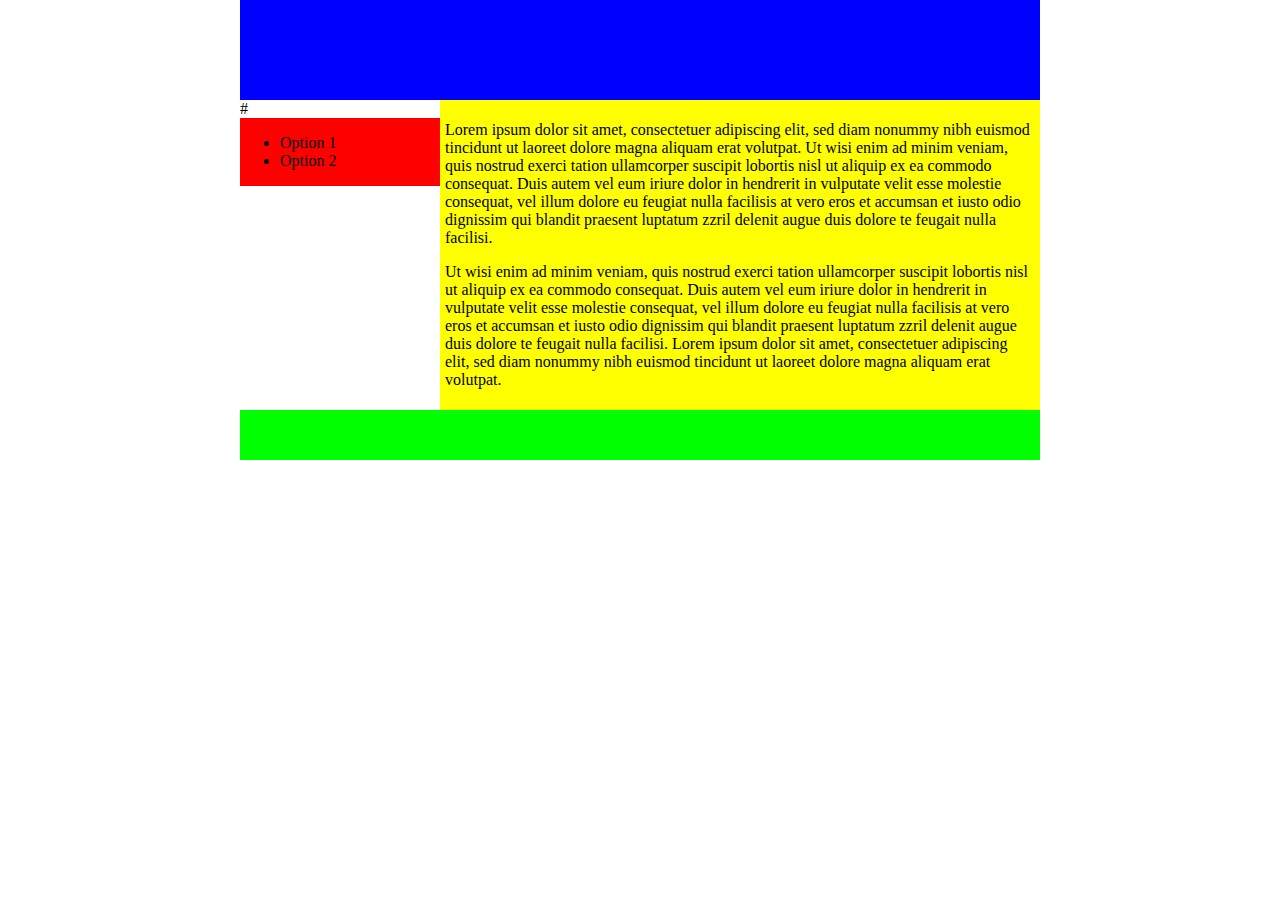
==== tmp/index.html @ 99c6ea6b "ajax testing" ====
<!DOCTYPE html PUBLIC "-//W3C//DTD XHTML 1.0 Strict//EN"  "http://www.w3.org/TR/xhtml1/DTD/xhtml1-strict.dtd">
<html xmlns="http://www.w3.org/1999/xhtml">
	<head>
		<meta http-equiv="Content-Type" content="text/html; charset=utf-8" />
		<title>Table Conversion</title>
		<style type="text/css"> 
			body { margin: 0; padding: 0 } 
			#wrapper { width: 800px; margin: 0 auto; } 
			#header { height: 100px; background-color: #00f; } 
			#sidebar {  width: 200px; background-color: #f00; float: left; } 
			#content {  width: 590px; background-color: #ff0;  padding: 5px; float: right; } 
			#footer { clear: both; background-color: #0f0; height: 50px; } 
		</style> 
	</head> 
	<body> 
		<div id="wrapper"> 
			<div id="header"> 
			</div>
			<div id="content">
				<p>Lorem ipsum dolor sit amet, consectetuer adipiscing elit, sed diam nonummy nibh euismod tincidunt ut laoreet dolore magna aliquam erat volutpat. Ut wisi enim ad minim veniam, quis nostrud exerci tation ullamcorper suscipit lobortis nisl ut aliquip ex ea commodo consequat. Duis autem vel eum iriure dolor in hendrerit in vulputate velit esse molestie consequat, vel illum dolore eu feugiat nulla facilisis at vero eros et accumsan et iusto odio dignissim qui blandit praesent luptatum zzril delenit augue duis dolore te feugait nulla facilisi. </p>
				<p> Ut wisi enim ad minim veniam, quis nostrud exerci tation ullamcorper suscipit lobortis nisl ut aliquip ex ea commodo consequat. Duis autem vel eum iriure dolor in hendrerit in vulputate velit esse molestie consequat, vel illum dolore eu feugiat nulla facilisis at vero eros et accumsan et iusto odio dignissim qui blandit praesent luptatum zzril delenit augue duis dolore te feugait nulla facilisi. Lorem ipsum dolor sit amet, consectetuer adipiscing elit, sed diam nonummy nibh euismod tincidunt ut laoreet dolore magna aliquam erat volutpat. </p> 
			</div> #
			<div id="sidebar">   
				<ul>     
					<li>Option 1</li>     
					<li>Option 2</li>   
				</ul> 
			</div> 
			<div id="footer"> 
			</div> 
		</div> 
	</body> 
</html>
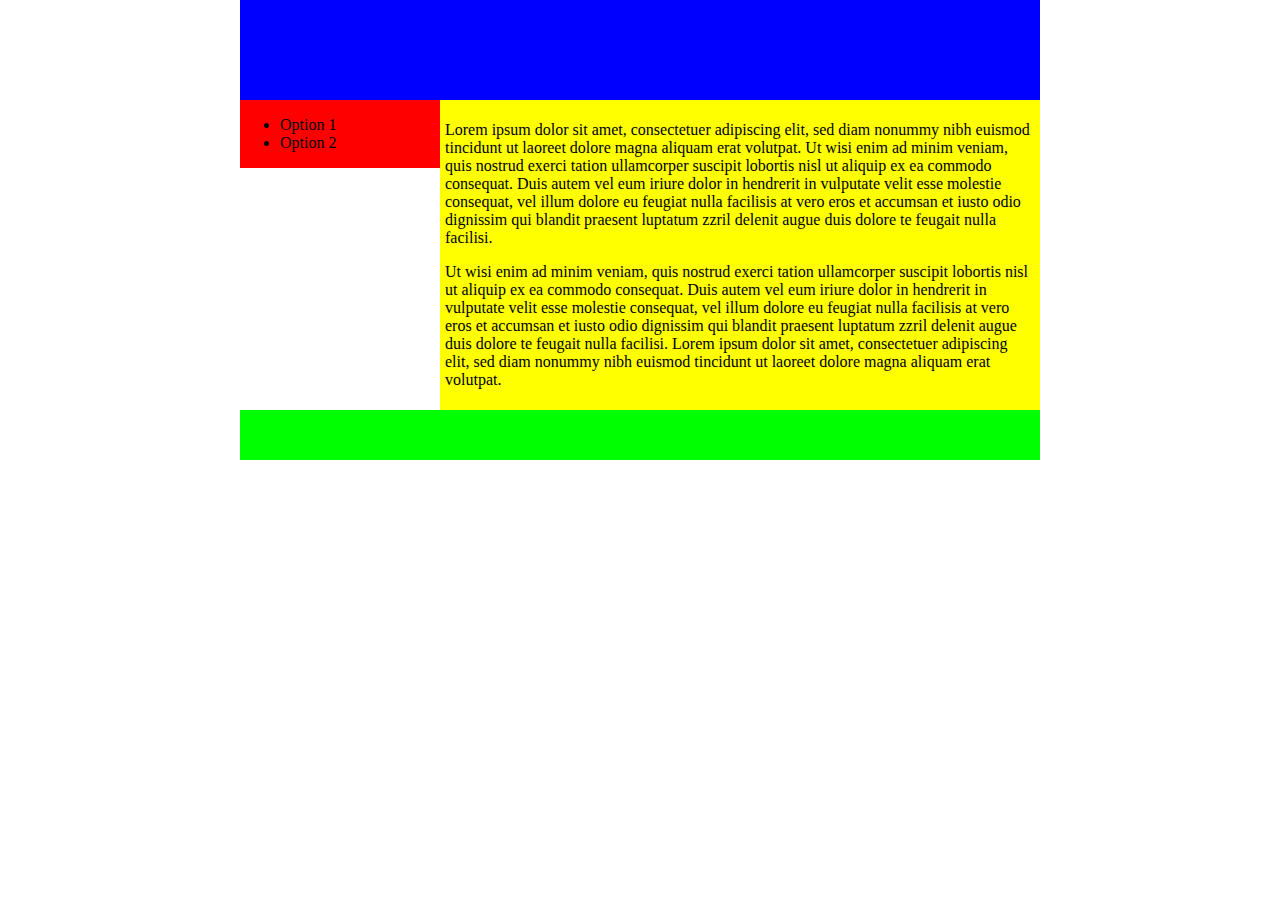
==== commit 73d51042: "remove #" ====
--- a/tmp/index.html
+++ b/tmp/index.html
@@ -19,7 +19,7 @@
 			<div id="content">
 				<p>Lorem ipsum dolor sit amet, consectetuer adipiscing elit, sed diam nonummy nibh euismod tincidunt ut laoreet dolore magna aliquam erat volutpat. Ut wisi enim ad minim veniam, quis nostrud exerci tation ullamcorper suscipit lobortis nisl ut aliquip ex ea commodo consequat. Duis autem vel eum iriure dolor in hendrerit in vulputate velit esse molestie consequat, vel illum dolore eu feugiat nulla facilisis at vero eros et accumsan et iusto odio dignissim qui blandit praesent luptatum zzril delenit augue duis dolore te feugait nulla facilisi. </p>
 				<p> Ut wisi enim ad minim veniam, quis nostrud exerci tation ullamcorper suscipit lobortis nisl ut aliquip ex ea commodo consequat. Duis autem vel eum iriure dolor in hendrerit in vulputate velit esse molestie consequat, vel illum dolore eu feugiat nulla facilisis at vero eros et accumsan et iusto odio dignissim qui blandit praesent luptatum zzril delenit augue duis dolore te feugait nulla facilisi. Lorem ipsum dolor sit amet, consectetuer adipiscing elit, sed diam nonummy nibh euismod tincidunt ut laoreet dolore magna aliquam erat volutpat. </p> 
-			</div> #
+			</div>
 			<div id="sidebar">   
 				<ul>     
 					<li>Option 1</li>     
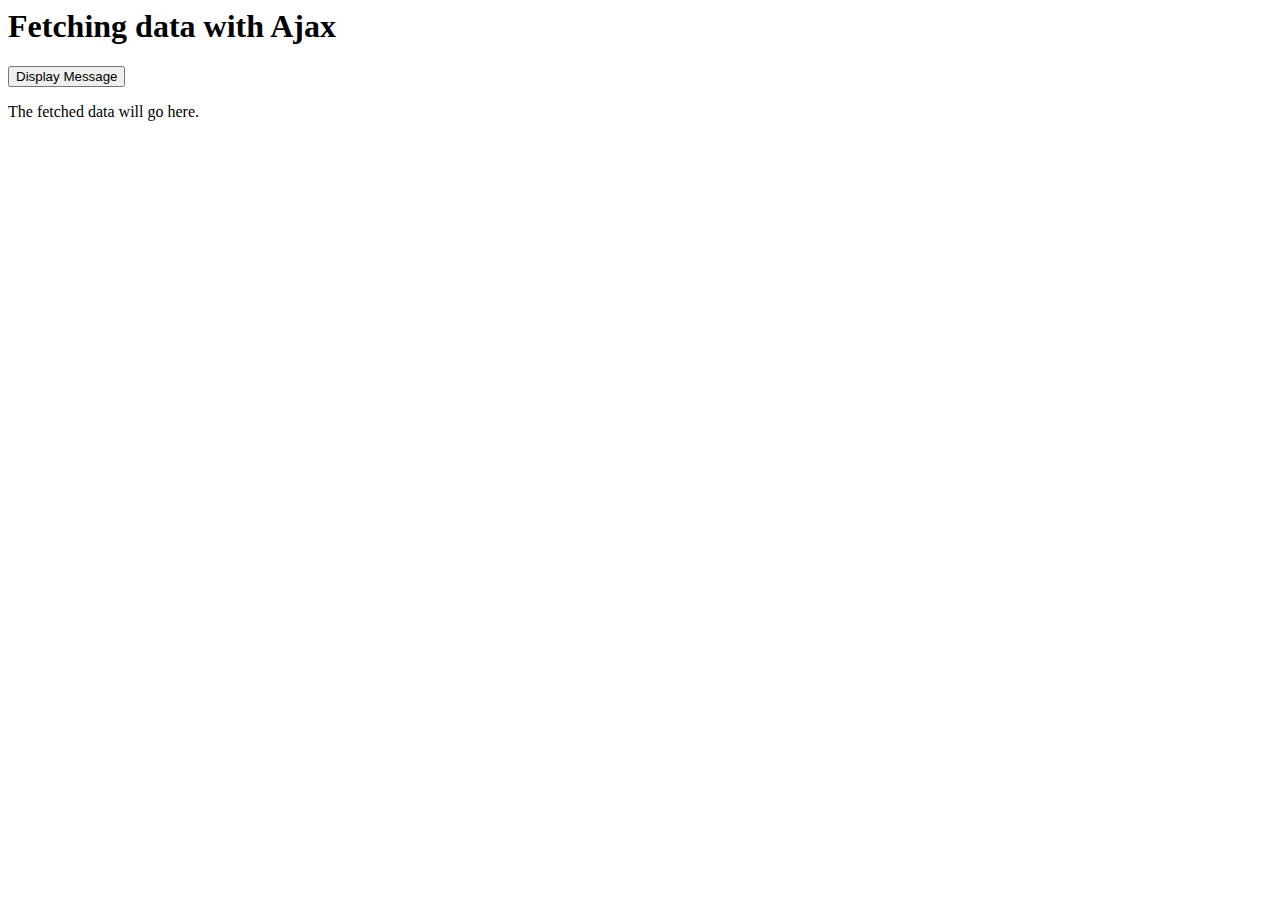
==== commit f8aa68eb: "xjax tests" ====
--- a/tmp/index.html
+++ b/tmp/index.html
@@ -1,33 +1,34 @@
-<!DOCTYPE html PUBLIC "-//W3C//DTD XHTML 1.0 Strict//EN"  "http://www.w3.org/TR/xhtml1/DTD/xhtml1-strict.dtd">
-<html xmlns="http://www.w3.org/1999/xhtml">
-	<head>
-		<meta http-equiv="Content-Type" content="text/html; charset=utf-8" />
-		<title>Table Conversion</title>
-		<style type="text/css"> 
-			body { margin: 0; padding: 0 } 
-			#wrapper { width: 800px; margin: 0 auto; } 
-			#header { height: 100px; background-color: #00f; } 
-			#sidebar {  width: 200px; background-color: #f00; float: left; } 
-			#content {  width: 590px; background-color: #ff0;  padding: 5px; float: right; } 
-			#footer { clear: both; background-color: #0f0; height: 50px; } 
-		</style> 
+<html> 
+	<head> 
+		<title>Ajax at work</title> 
+		<script language = “javascript”> 
+			var XMLHttpRequestObject = false; 
+			if (window.XMLHttpRequest) { 
+				XMLHttpRequestObject = new XMLHttpRequest(); 
+			} else if (window.ActiveXObject) { 
+				XMLHttpRequestObject = new ActiveXObject(“Microsoft.XMLHTTP”); 
+			}
+			function getData(dataSource, divID) { 
+				if(XMLHttpRequestObject) { 
+					var obj = document.getElementById(divID); 
+					XMLHttpRequestObject.open(“GET”, dataSource); 
+					XMLHttpRequestObject.onreadystatechange = function() { 
+						if (XMLHttpRequestObject.readyState == 4 && XMLHttpRequestObject.status == 200) { 
+							obj.innerHTML = XMLHttpRequestObject.responseText; 
+						} 
+					} 
+					XMLHttpRequestObject.send(null); 
+				}
+			} 
+		</script> 
 	</head> 
-	<body> 
-		<div id="wrapper"> 
-			<div id="header"> 
-			</div>
-			<div id="content">
-				<p>Lorem ipsum dolor sit amet, consectetuer adipiscing elit, sed diam nonummy nibh euismod tincidunt ut laoreet dolore magna aliquam erat volutpat. Ut wisi enim ad minim veniam, quis nostrud exerci tation ullamcorper suscipit lobortis nisl ut aliquip ex ea commodo consequat. Duis autem vel eum iriure dolor in hendrerit in vulputate velit esse molestie consequat, vel illum dolore eu feugiat nulla facilisis at vero eros et accumsan et iusto odio dignissim qui blandit praesent luptatum zzril delenit augue duis dolore te feugait nulla facilisi. </p>
-				<p> Ut wisi enim ad minim veniam, quis nostrud exerci tation ullamcorper suscipit lobortis nisl ut aliquip ex ea commodo consequat. Duis autem vel eum iriure dolor in hendrerit in vulputate velit esse molestie consequat, vel illum dolore eu feugiat nulla facilisis at vero eros et accumsan et iusto odio dignissim qui blandit praesent luptatum zzril delenit augue duis dolore te feugait nulla facilisi. Lorem ipsum dolor sit amet, consectetuer adipiscing elit, sed diam nonummy nibh euismod tincidunt ut laoreet dolore magna aliquam erat volutpat. </p> 
-			</div>
-			<div id="sidebar">   
-				<ul>     
-					<li>Option 1</li>     
-					<li>Option 2</li>   
-				</ul> 
-			</div> 
-			<div id="footer"> 
-			</div> 
+	<body>
+		<H1>Fetching data with Ajax</H1>
+		<form> 
+			<input type = "button" value = "Display Message" onclick = "getData('http://localhost/ch01/data.txt', 'targetDiv')"> 
+		</form>
+		<div id="targetDiv"> 
+			<p>The fetched data will go here.</p> 
 		</div> 
 	</body> 
-</html> +</html>